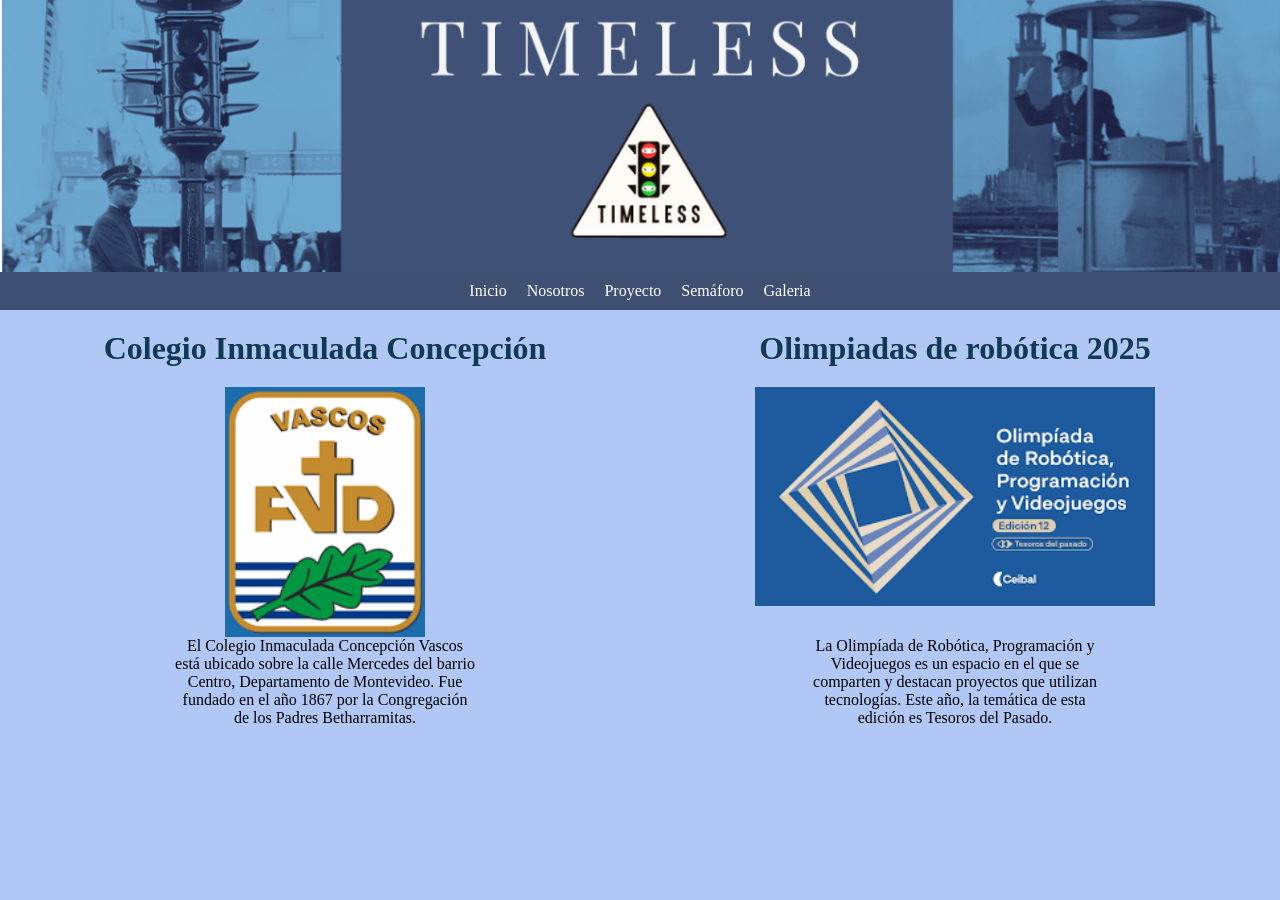
==== index.html @ a1f99f33 "Add files via upload" ====
<!DOCTYPE html>
<html lang="es">
<head>
  <link href="estilos.css" rel="stylesheet">
  <title>Timeless</title>
</head>
<body>
  <div id="contenido">
    <img src="Timeless.PNG" alt="Imagen principal">
  </div>
  <header>
    <nav>
      <ul>
        <li><a href="index.html">Inicio</a></li>
         <li><a href="Nosotros.html">Nosotros</a></li>
        <li><a href="Proyecto.html">Proyecto</a></li>
        <li><a href="Semaforo.html">Semáforo</a></li>
        <li><a href="Galeria.html">Galeria</a></li>
      </ul>
    </nav>
  </header>
  <div class="contenedor">
    <div class="caja">
      <div class="titulos">
        <h1>Colegio Inmaculada Concepción</h1>
      </div>
      <div class="same-size-container">
        <img src="Imaculada Concepcion.png" alt="Imagen 1" class="same-size" id="imagen-especial">
      </div>
      <div class="text-content">
        <p>El Colegio Inmaculada Concepción Vascos está ubicado sobre la calle Mercedes del barrio Centro, Departamento de Montevideo. Fue fundado en el año 1867 por la Congregación de los Padres Betharramitas.</p>
      </div>
    </div>
    <div class="caja">
      <div class="titulos">
        <h1> Olimpiadas de robótica 2025</h1>
      </div>
      <div class="same-size-container">
        <img src="Olimpiadas.png" alt="Imagen 2" class="same-size">
      </div>
      <div class="text-content">
        <p>La Olimpíada de Robótica, Programación y Videojuegos es un espacio en el que se comparten y destacan proyectos que utilizan tecnologías. Este año, la temática de esta edición es Tesoros del Pasado.</p>
      </div>
    </div>
  </div>
</body>
</html>
---- estilos.css ----
*{
  margin: 0px;
  padding: 0px;
  box-sizing: border-box;
}
header {
  background-color: #3f5073;
  padding: 10px 0;
}

header nav ul {
  list-style-type: none;
  margin: 0;
  padding: 0;
  width: 100%;
  display: flex;
  justify-content: center;
  position: relative;
}
header nav ul li {
  position: relative;
}
header nav ul li a {
  color: white;
  text-decoration: none;
  padding: 10px;
}
#contenido {
  display: flex;
  justify-content: center;
}
#contenido img {
  max-width: 100%;
  height: auto;
}
body {
  background-color:#b1c8f7;
  font-family: "Comic Sans MS", cursive;
  background-image: #7e94c1;
}

h1 {
  color: #103a54;
  font-family: Cambria;
  align-items: center;
  justify-content: center;
}
.contenedor {
  display: flex;
  justify-content: center;
  margin: 20px;
  gap: 20px;
}
.caja {
  text-align: center;
  flex: 1;
}
.caja img {
  width: 100%;
 height: auto;

}
.caja .titulos {
  margin-bottom: 20px;
}
.columns {
  margin-bottom: 20px;
}
.grid-container {
  display: grid;
  grid-template-rows: auto auto 1fr;
  align-items: center;
}
.titulo{
  display: flex;
  align-items: center;
  justify-content: center;
}
.titulos{
  display: flex;
  justify-content: center;
  align-items: center;
  margin-bottom: 20px;
}
.caja .text-content {
  max-width: 300px;
  margin: 0 auto;
  text-align: center;
}
.same-size-container {
  width: 400px;   
  height: 250px;  
  overflow: hidden;
  margin: 0 auto;
  position: relative;
}
.same-size {
  width: 100%;
  height: 100%;
  object-fit: cover;   
  object-position: center; 
  border-radius: 0;    
  display: block;
}
#imagen-especial {
  width: 100%;   
  height: 250px;   
  object-fit: contain;  
  border-radius: 0;
  display: block;
  background-color: #b1c8f7; 
}
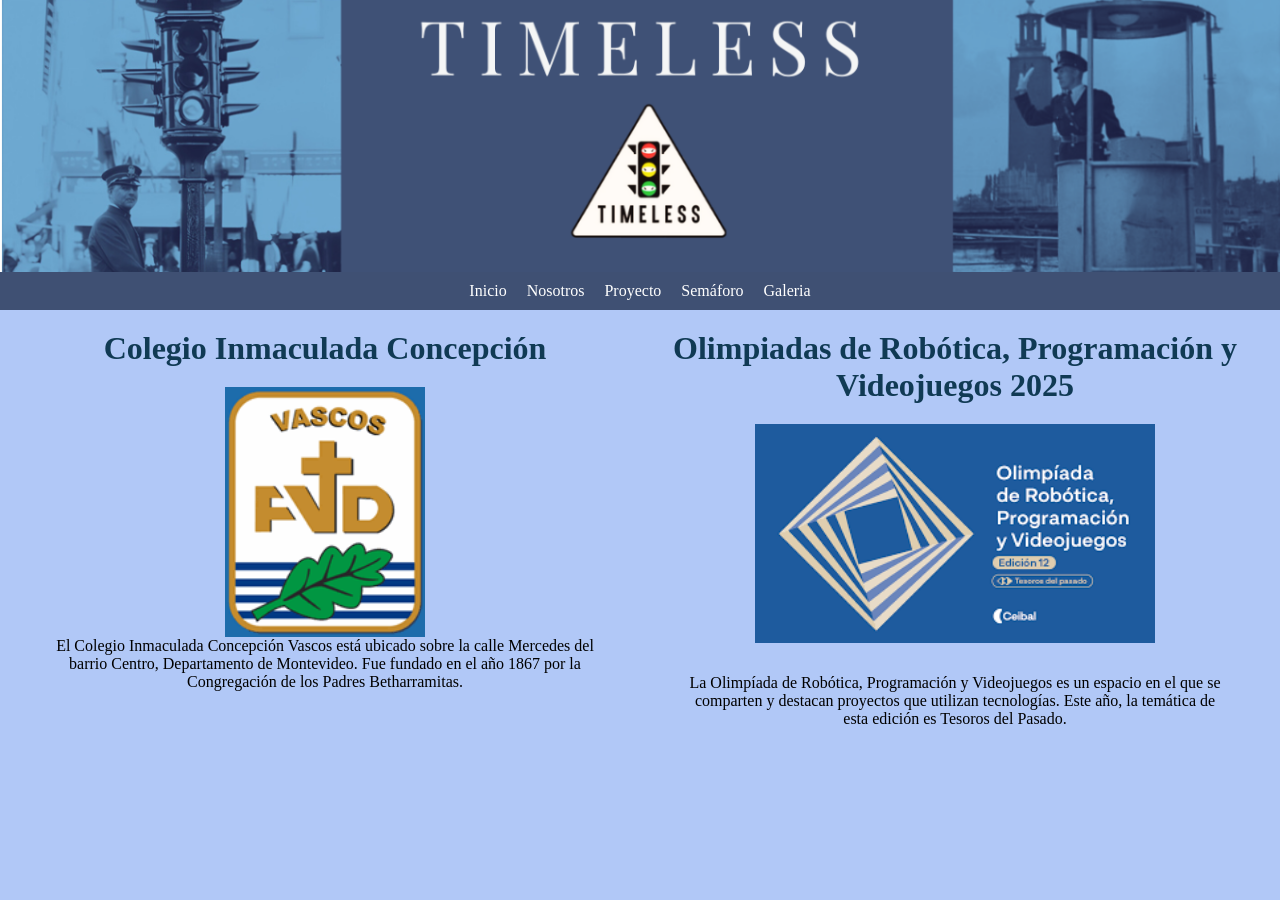
==== commit c86b7210: "index.html" ====
--- a/index.html
+++ b/index.html
@@ -2,6 +2,8 @@
 <html lang="es">
 <head>
   <link href="estilos.css" rel="stylesheet">
+   <meta charset="UTF-8">
+  <meta name="viewport" content="width=device-width, initial-scale=1.0">
   <title>Timeless</title>
 </head>
 <body>
@@ -33,7 +35,7 @@
     </div>
     <div class="caja">
       <div class="titulos">
-        <h1> Olimpiadas de robótica 2025</h1>
+        <h1> Olimpiadas de Robótica, Programación y Videojuegos 2025</h1>
       </div>
       <div class="same-size-container">
         <img src="Olimpiadas.png" alt="Imagen 2" class="same-size">
@@ -45,3 +47,4 @@
   </div>
 </body>
 </html>
+
--- a/estilos.css
+++ b/estilos.css
@@ -61,7 +61,7 @@
 
 }
 .caja .titulos {
-  margin-bottom: 20px;
+  margin-bottom: 20;
 }
 .columns {
   margin-bottom: 20px;
@@ -83,7 +83,8 @@
   margin-bottom: 20px;
 }
 .caja .text-content {
-  max-width: 300px;
+  max-width: 400; 
+  width: 90%; 
   margin: 0 auto;
   text-align: center;
 }
@@ -110,3 +111,8 @@
   display: block;
   background-color: #b1c8f7; 
 }
+
+
+
+
+
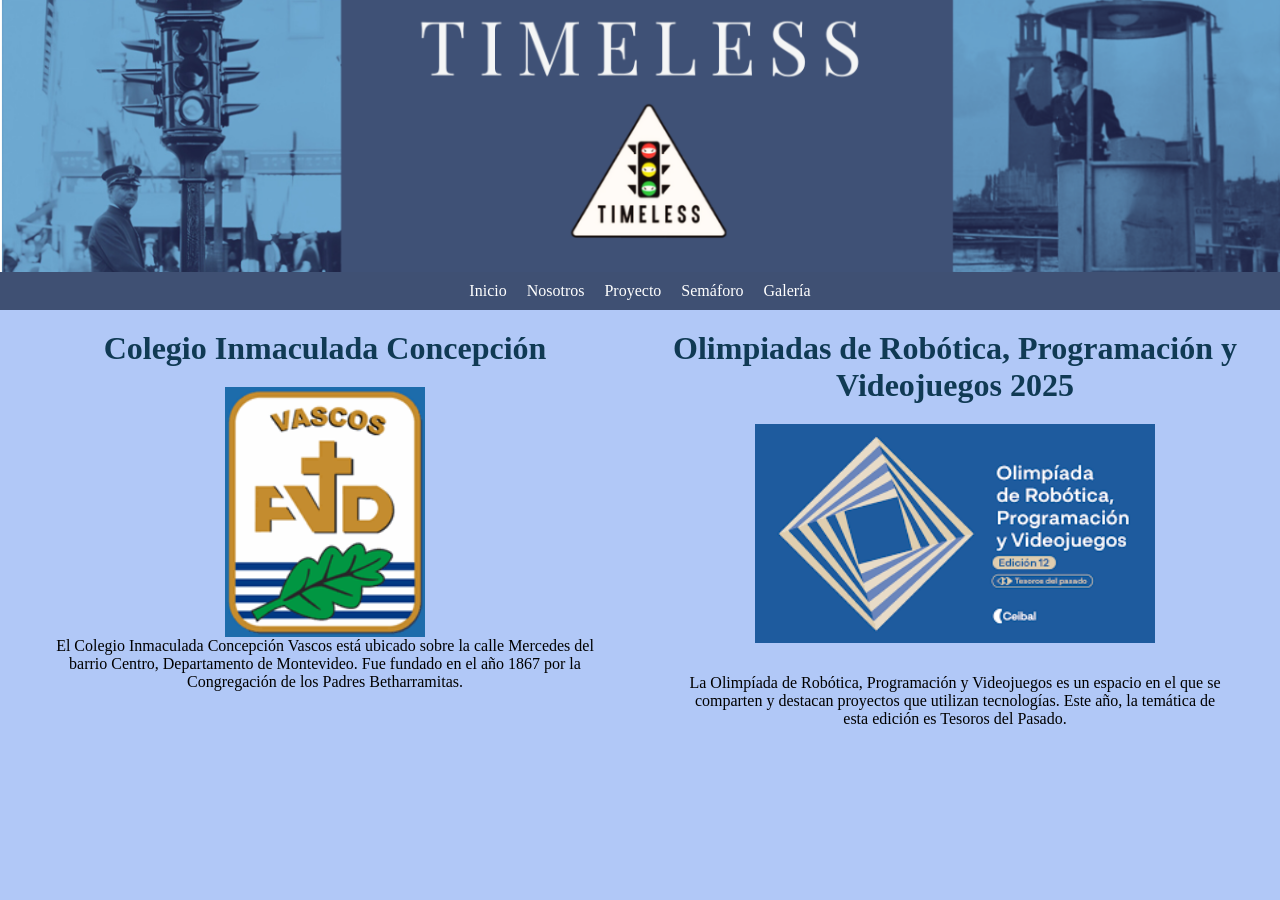
==== commit a47fc460: "index.html" ====
--- a/index.html
+++ b/index.html
@@ -2,8 +2,6 @@
 <html lang="es">
 <head>
   <link href="estilos.css" rel="stylesheet">
-   <meta charset="UTF-8">
-  <meta name="viewport" content="width=device-width, initial-scale=1.0">
   <title>Timeless</title>
 </head>
 <body>
@@ -17,7 +15,7 @@
          <li><a href="Nosotros.html">Nosotros</a></li>
         <li><a href="Proyecto.html">Proyecto</a></li>
         <li><a href="Semaforo.html">Semáforo</a></li>
-        <li><a href="Galeria.html">Galeria</a></li>
+        <li><a href="Galeria.html">Galería</a></li>
       </ul>
     </nav>
   </header>
@@ -48,3 +46,5 @@
 </body>
 </html>
 
+
+
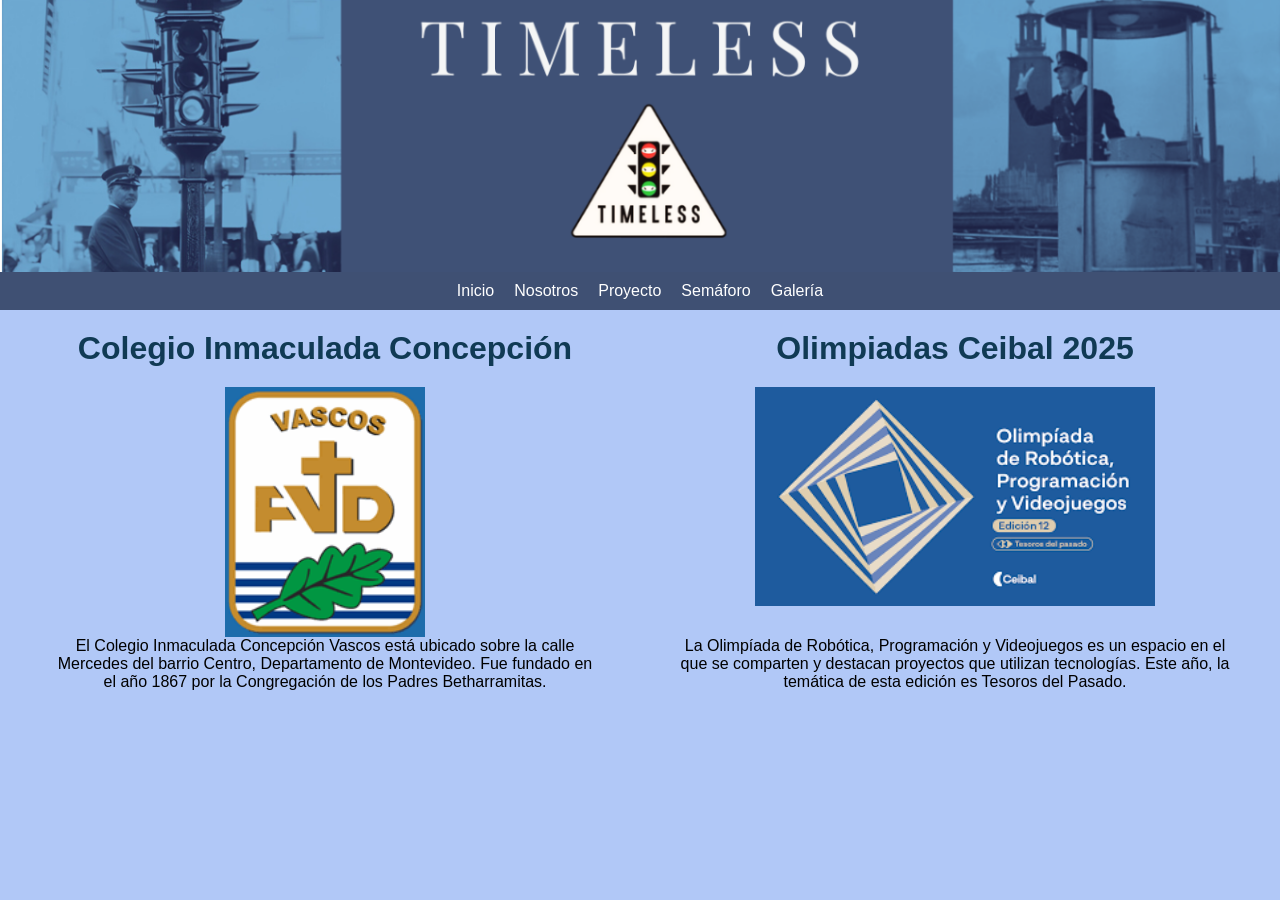
==== commit a01439e4: "index.html" ====
--- a/index.html
+++ b/index.html
@@ -27,13 +27,14 @@
       <div class="same-size-container">
         <img src="Imaculada Concepcion.png" alt="Imagen 1" class="same-size" id="imagen-especial">
       </div>
+      <p></p>
       <div class="text-content">
         <p>El Colegio Inmaculada Concepción Vascos está ubicado sobre la calle Mercedes del barrio Centro, Departamento de Montevideo. Fue fundado en el año 1867 por la Congregación de los Padres Betharramitas.</p>
       </div>
     </div>
     <div class="caja">
       <div class="titulos">
-        <h1> Olimpiadas de Robótica, Programación y Videojuegos 2025</h1>
+        <h1> Olimpiadas Ceibal 2025</h1>
       </div>
       <div class="same-size-container">
         <img src="Olimpiadas.png" alt="Imagen 2" class="same-size">
@@ -48,3 +49,5 @@
 
 
 
+
+
--- a/estilos.css
+++ b/estilos.css
@@ -35,14 +35,13 @@
 }
 body {
   background-color:#b1c8f7;
-  font-family: "Comic Sans MS", cursive;
+  font-family: 'Oswald', sans-serif;
   background-image: #7e94c1;
 }
 
 h1 {
   color: #103a54;
-  font-family: Cambria;
-  align-items: center;
+font-family: 'Oswald', sans-serif;  align-items: center;
   justify-content: center;
 }
 .contenedor {
@@ -111,8 +110,12 @@
   display: block;
   background-color: #b1c8f7; 
 }
+p{
+  font-family: 'Oswald', sans-serif;
+}  
 
 
 
 
 
+
